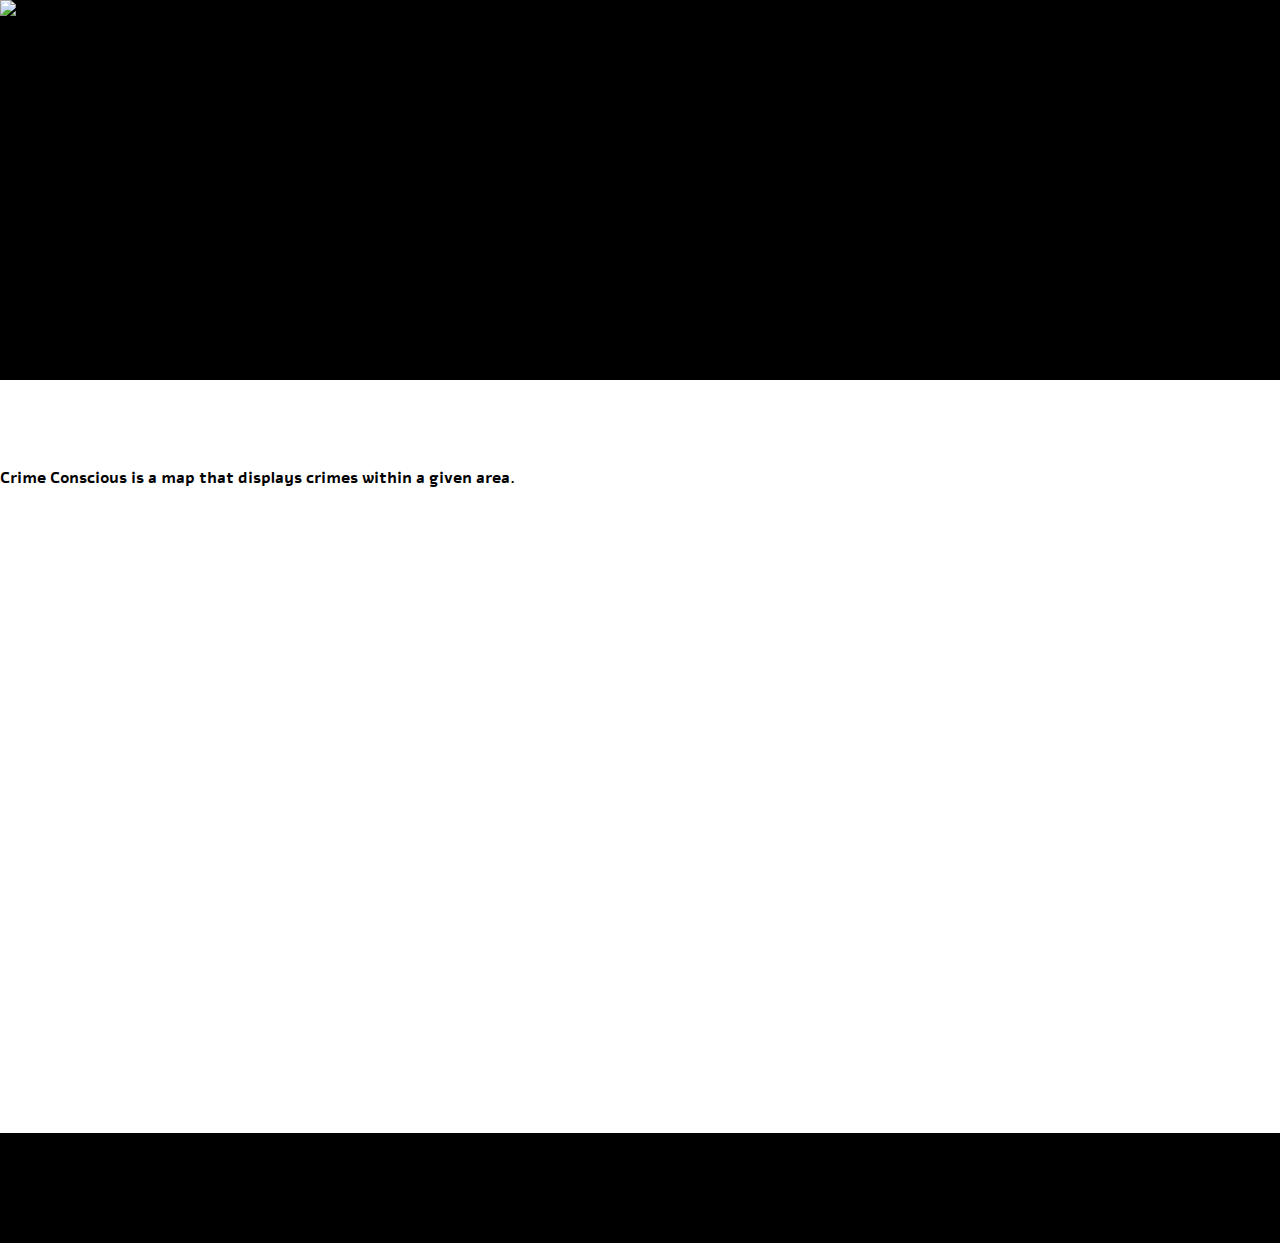
==== index.html @ 44ca0d4f "Changed map height" ====
<!DOCTYPE html>
<html lang="en">
<head>
  <meta http-equiv="Content-Type" content="text/html; charset=UTF-8"/>
  <meta name="viewport" content="width=device-width, initial-scale=1"/>
  <script src="http://maps.google.com/maps/api/js?sensor=false" type="text/javascript"></script>


  <title>Project 1</title>

  <!-- CSS  -->
  <link href="https://fonts.googleapis.com/icon?family=Material+Icons" rel="stylesheet">
  <link href="assets/css/materialize.css" type="text/css" rel="stylesheet" media="screen,projection"/>
  <link href="assets/css/style.css" type="text/css" rel="stylesheet" media="screen,projection"/>
  <link href="https://fonts.googleapis.com/css?family=Alef|Anton|Bevan|Bowlby+One+SC|Coda:800|Kanit:800|Passion+One:900|Rubik+Mono+One|Teko" rel="stylesheet">


</head>
<body>
  <div class="container-fluid">
    <div id="index-banner" class="parallax-container transparent">
      <div class="parallax">
       <img src="assets/images/crimescene.png" alt="crime scene banner">
     </div>
     <h1 class="header center white-text text-lighten-2">CRIME CONSCIOUS
      <div class="row center"><br>
        <h5 class="header col s12 light"></h5>
        
      </div>

      
    </div>

  </div>
</div>
<!-- User Input Section -->
<!-- <div class="container">
  <div class="section">
    <div class="col s12">
      <div class="icon-block">
        <h2 class="center black-text"></h2>
        <h5 class="left">Location</h5><br><br>
        <div class="col 6">
          <p class="center">
           <div class="input-field col s6">
            <i class="material-icons prefix">add_location</i>
            <input id="icon_add_location" type="tel" class="validate">
            <label for="icon_add_location">Where are you?</label>
          </div>
        </p>
      </div>
    </div>
    <div class="col s12">
      <div class="icon-block">
        <h2 class="center black-text"></h2>
        <h5 class="left">Crime</h5><br><br>
      </div>
    </div>
    <div class="col s12">
      <div class="icon-block">
        <h2 class="center black-text"></h2>
        <h5 class="left">Dates</h5><br><br>
        <div class="col 6">
          <p class="center">
           <div class="input-field col s6">
            <i class="material-icons prefix">date_range</i>
            <input id="icon_add_location" type="tel" class="validate">
            <label for="icon_add_location">When did it happen?</label>
          </div>
        </p>
      </div>
      <div class="parallax-container valign-wrapper">
        <div class="section no-pad-bot">
          <div class="container">
            <div class="row center">
              <h5 class="header col s12 light">A modern responsive front-end framework based on Material Design</h5>
            </div>
          </div>
        </div> -->
      </div>
      <br><br><br>
    </div>
  </div>
</div>

<div class="row center center center-align">
  <h4>Crime Conscious is a map that displays crimes within a given area.</h4>
</div>


</div>
</div>

<!--   Map   -->
<div id="map" class="valign-wrapper" style="width: 100%; height: 600px;"></div>


<footer class="page-footer black">
  <div class="container">
    <div class="row">
      <div class="col l6 s12">
        <h5 class="white-text">Meet the Team</h5>
        <p class="white-text">We are a team of coding bootcampers at Northwestern working overtime to get this damn site to actually work.</p>
      </div>
    </div>

<!--     <div class="parallax"><img src="assets/images/background3.jpg" alt="Unsplashed background img 3"></div>
 -->

  </div>
  <div class="footer-copyright">
    <div class="container">
    Copyright &copy Julia, JC, Edge, and Nick</a>
  </div>
</div>
</footer>


<!--  Scripts-->
<script src="https://code.jquery.com/jquery-2.1.1.min.js"></script>
<script src="assets/js/materialize.js"></script>
<script src="assets/js/init.js"></script>
<script src="assets/js/logic.js"></script>

</body>
</html>
---- assets/css/style.css ----
html {
  /*font-family: 'Kanit', sans-serif; */
  
  /*font-family: 'Bevan', cursive;*/

  /*font-family: 'Coda', cursive;*/

  /*font-family: 'Anton', sans-serif;*/

  /*font-family: 'Teko', sans-serif;*/
  
  font-family: 'Alef', sans-serif;


}

header {

}

p {
  line-height: 2rem;
}

.parallax-container {
  min-height: 380px;
  line-height: 0;
  height: auto;
  font-color: white;
  background-color: black;
}
.parallax-container .section {
  width: 100%;
}

@media only screen and (max-width : 992px) {
  .parallax-container .section {
    position: absolute;
    top: 40%;
  }
  #index-banner .section {
    top: 10%;
  }
}

@media only screen and (max-width : 600px) {
  #index-banner .section {
    top: 0;
  }
}

.icon-block {
  padding: 0 15px;
}
.icon-block .material-icons {
  font-size: inherit;
}

footer.page-footer {
  margin: 0;
  background-color: black;
  font-color: white;
}


/* MAP STYLING */
/* Always set the map height explicitly to define the size of the div
* element that contains the map. */
#map {
  height: 100%;
}
/* Optional: Makes the sample page fill the window. */
html, body {
  height: 100%;
  margin: 0;
  padding: 0;
}
#description {
  font-family: Roboto;
  font-size: 15px;
  font-weight: 300;
}

#infowindow-content .title {
  font-weight: bold;
}

#infowindow-content {
  display: none;
}

#map #infowindow-content {
  display: inline;
}

.pac-card {
  margin: 10px 10px 0 0;
  border-radius: 2px 0 0 2px;
  box-sizing: border-box;
  -moz-box-sizing: border-box;
  outline: none;
  box-shadow: 0 2px 6px rgba(0, 0, 0, 0.3);
  background-color: #fff;
  font-family: Roboto;
}

#pac-container {
  padding-bottom: 12px;
  margin-right: 12px;
}

.pac-controls {
  display: inline-block;
  padding: 5px 11px;
}

.pac-controls label {
  font-family: Roboto;
  font-size: 13px;
  font-weight: 300;
}

#pac-input {
  background-color: #fff;
  font-family: Roboto;
  font-size: 15px;
  font-weight: 300;
  margin-left: 12px;
  padding: 0 11px 0 13px;
  text-overflow: ellipsis;
  width: 400px;
}

#pac-input:focus {
  border-color: #4d90fe;
}

#title {
  color: #fff;
  background-color: #4d90fe;
  font-size: 25px;
  font-weight: 500;
  padding: 6px 12px;
}
#target {
  width: 345px;
}
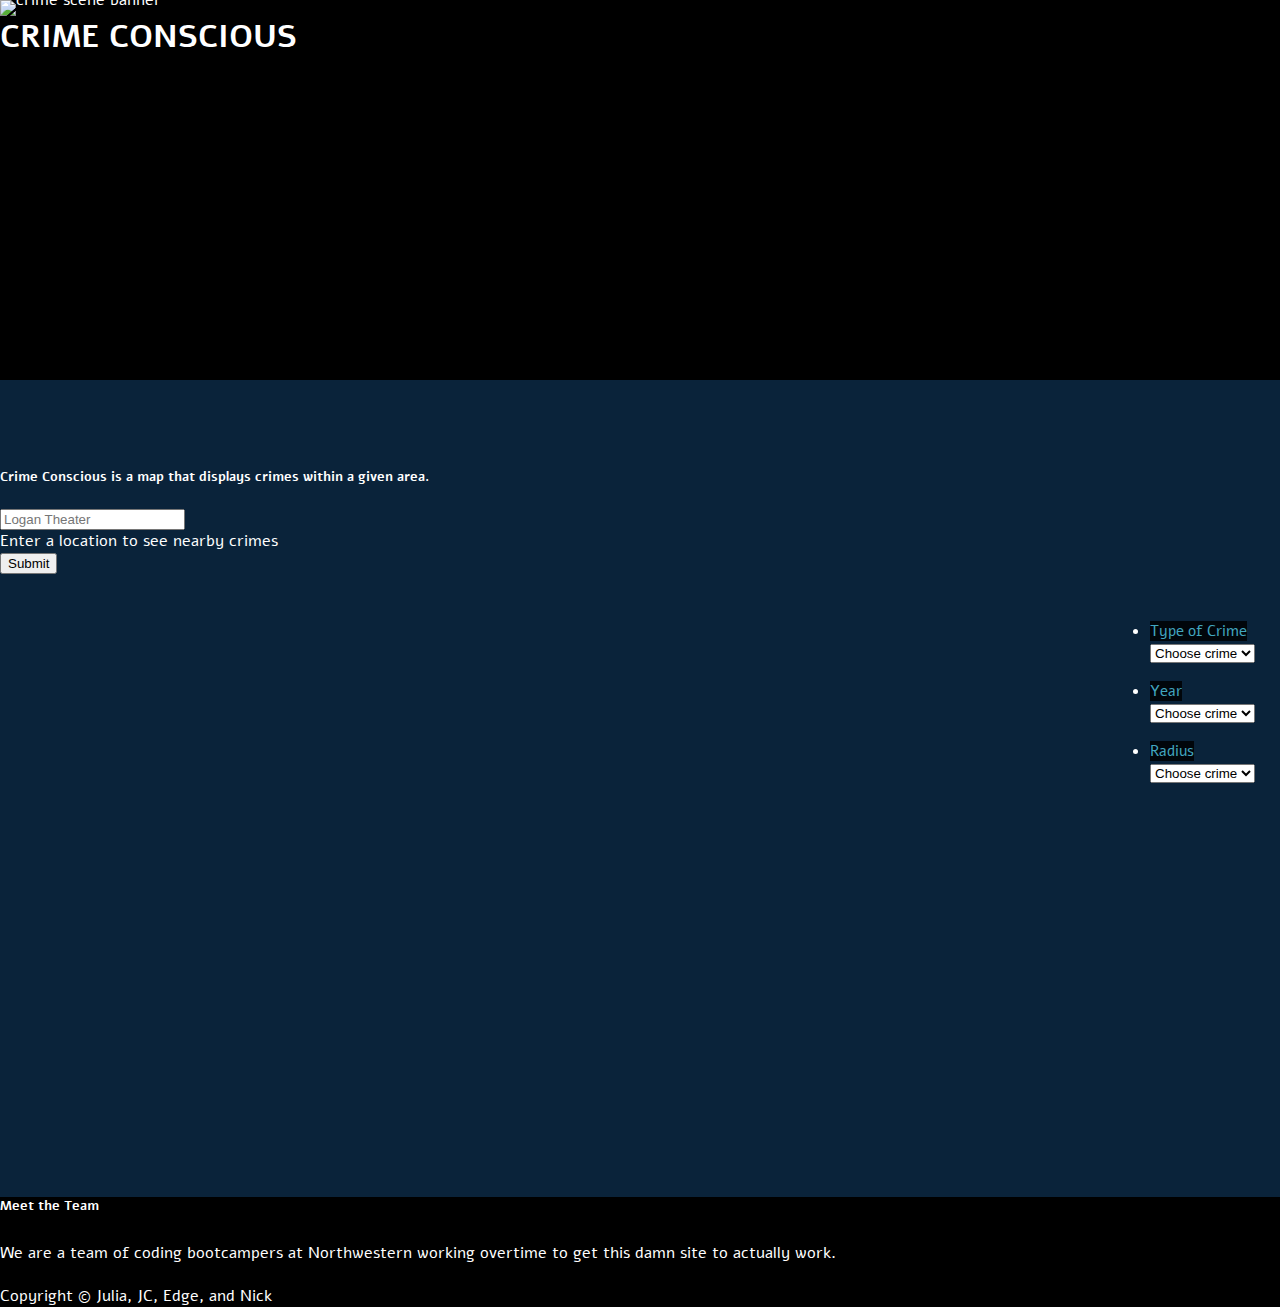
==== commit 991b3456: "Submit and field input for search" ====
--- a/index.html
+++ b/index.html
@@ -25,76 +25,74 @@
      <h1 class="header center white-text text-lighten-2">CRIME CONSCIOUS
       <div class="row center"><br>
         <h5 class="header col s12 light"></h5>
-        
       </div>
-
-      
-    </div>
-
-  </div>
-</div>
-<!-- User Input Section -->
-<!-- <div class="container">
-  <div class="section">
-    <div class="col s12">
-      <div class="icon-block">
-        <h2 class="center black-text"></h2>
-        <h5 class="left">Location</h5><br><br>
-        <div class="col 6">
-          <p class="center">
-           <div class="input-field col s6">
-            <i class="material-icons prefix">add_location</i>
-            <input id="icon_add_location" type="tel" class="validate">
-            <label for="icon_add_location">Where are you?</label>
-          </div>
-        </p>
-      </div>
-    </div>
-    <div class="col s12">
-      <div class="icon-block">
-        <h2 class="center black-text"></h2>
-        <h5 class="left">Crime</h5><br><br>
-      </div>
-    </div>
-    <div class="col s12">
-      <div class="icon-block">
-        <h2 class="center black-text"></h2>
-        <h5 class="left">Dates</h5><br><br>
-        <div class="col 6">
-          <p class="center">
-           <div class="input-field col s6">
-            <i class="material-icons prefix">date_range</i>
-            <input id="icon_add_location" type="tel" class="validate">
-            <label for="icon_add_location">When did it happen?</label>
-          </div>
-        </p>
-      </div>
-      <div class="parallax-container valign-wrapper">
-        <div class="section no-pad-bot">
-          <div class="container">
-            <div class="row center">
-              <h5 class="header col s12 light">A modern responsive front-end framework based on Material Design</h5>
-            </div>
-          </div>
-        </div> -->
-      </div>
-      <br><br><br>
     </div>
   </div>
 </div>
-
-<div class="row center center center-align">
-  <h4>Crime Conscious is a map that displays crimes within a given area.</h4>
+</div>
+<br><br><br>
+</div>
+</div>
 </div>
 
-
+<div class="row center-align">
+  <h5>Crime Conscious is a map that displays crimes within a given area.</h5>
+  <div class="input-field offset-s1 col s6">
+          <input placeholder="Logan Theater" id="user-locate" type="text" class="validate">
+          <div class="input-field"></div>
+          <label for="user-locate">Enter a location to see nearby crimes</label>
+      </div>
+      <div class="input-field col s3">
+        <button class="btn waves-effect waves-light" type="submit" name="user-submit">Submit </button>
+      </div>
+          
+        </div>
+</div>
 </div>
 </div>
 
 <!--   Map   -->
-<div id="map" class="valign-wrapper" style="width: 100%; height: 600px;"></div>
+<div class="filter-container">
+  <div id="map" class="valign-wrapper" style="width: 100%; height: 600px;"></div>
+  <div class="filters">
+    <ul>
+      <li>
+        <label class="list-heading">Type of Crime</label>
+        <select class="browser-default">
+          <option value="" disabled selected>Choose crime</option>
+          <option value="1">Option 1</option>
+          <option value="2">Option 2</option>
+          <option value="3">Option 3</option>
+        </select>
+      </li>
+    </ul>
+    <ul>
+      <li>
+        <label class="list-heading">Year</label>
+        <select class="browser-default">
+          <option value="" disabled selected>Choose crime</option>
+          <option value="1">Option 1</option>
+          <option value="2">Option 2</option>
+          <option value="3">Option 3</option>
+        </select>
+      </li>
+    </ul>
+    <ul>
+      <li>
+        <label class="list-heading">Radius</label>
+        <select class="browser-default">
+          <option value="" disabled selected>Choose crime</option>
+          <option value="1">Option 1</option>
+          <option value="2">Option 2</option>
+          <option value="3">Option 3</option>
+        </select>
+      </li>
+    </ul>
+  </div>
+</div>
+<div class="clear"></div>
 
-
+<!-- Footer -->
 <footer class="page-footer black">
   <div class="container">
     <div class="row">
@@ -103,10 +101,6 @@
         <p class="white-text">We are a team of coding bootcampers at Northwestern working overtime to get this damn site to actually work.</p>
       </div>
     </div>
-
-<!--     <div class="parallax"><img src="assets/images/background3.jpg" alt="Unsplashed background img 3"></div>
- -->
-
   </div>
   <div class="footer-copyright">
     <div class="container">
--- a/assets/css/style.css
+++ b/assets/css/style.css
@@ -1,4 +1,7 @@
 html {
+  background-color: #0A233A;
+  color: #fff;
+  margin: auto;
   /*font-family: 'Kanit', sans-serif; */
   
   /*font-family: 'Bevan', cursive;*/
@@ -31,6 +34,7 @@
 }
 .parallax-container .section {
   width: 100%;
+
 }
 
 @media only screen and (max-width : 992px) {
@@ -39,7 +43,7 @@
     top: 40%;
   }
   #index-banner .section {
-    top: 10%;
+    top: 5%;
   }
 }
 
@@ -79,6 +83,10 @@
   font-family: Roboto;
   font-size: 15px;
   font-weight: 300;
+}
+
+.gm-style-iw {
+  color: #000;
 }
 
 #infowindow-content .title {
@@ -144,4 +152,43 @@
 }
 #target {
   width: 345px;
+}
+
+
+/* Filters */
+
+.infoBox {
+    background: #ffffff !important;
+    font-size: 16px !important;
+    padding: 20px !important;
+    color: #000000 !important;
+    width: 200px !important;
+}
+
+.infoBox h3 {
+    margin-top: 0 !important;
+}
+
+.filter-container {
+  position: relative;
+}
+.filters {
+    width: 150px;
+    height: 150px;
+    position: absolute;
+    top: 30px; 
+    right: 20px;
+    z-index: 99;
+    float: right;
+}
+
+.browser-default {
+    color: #000000;
+}
+
+.list-heading {
+  color: #51c9e1;
+  font-size: 15px;
+  background-color: #000;
+  opacity: .8;
 }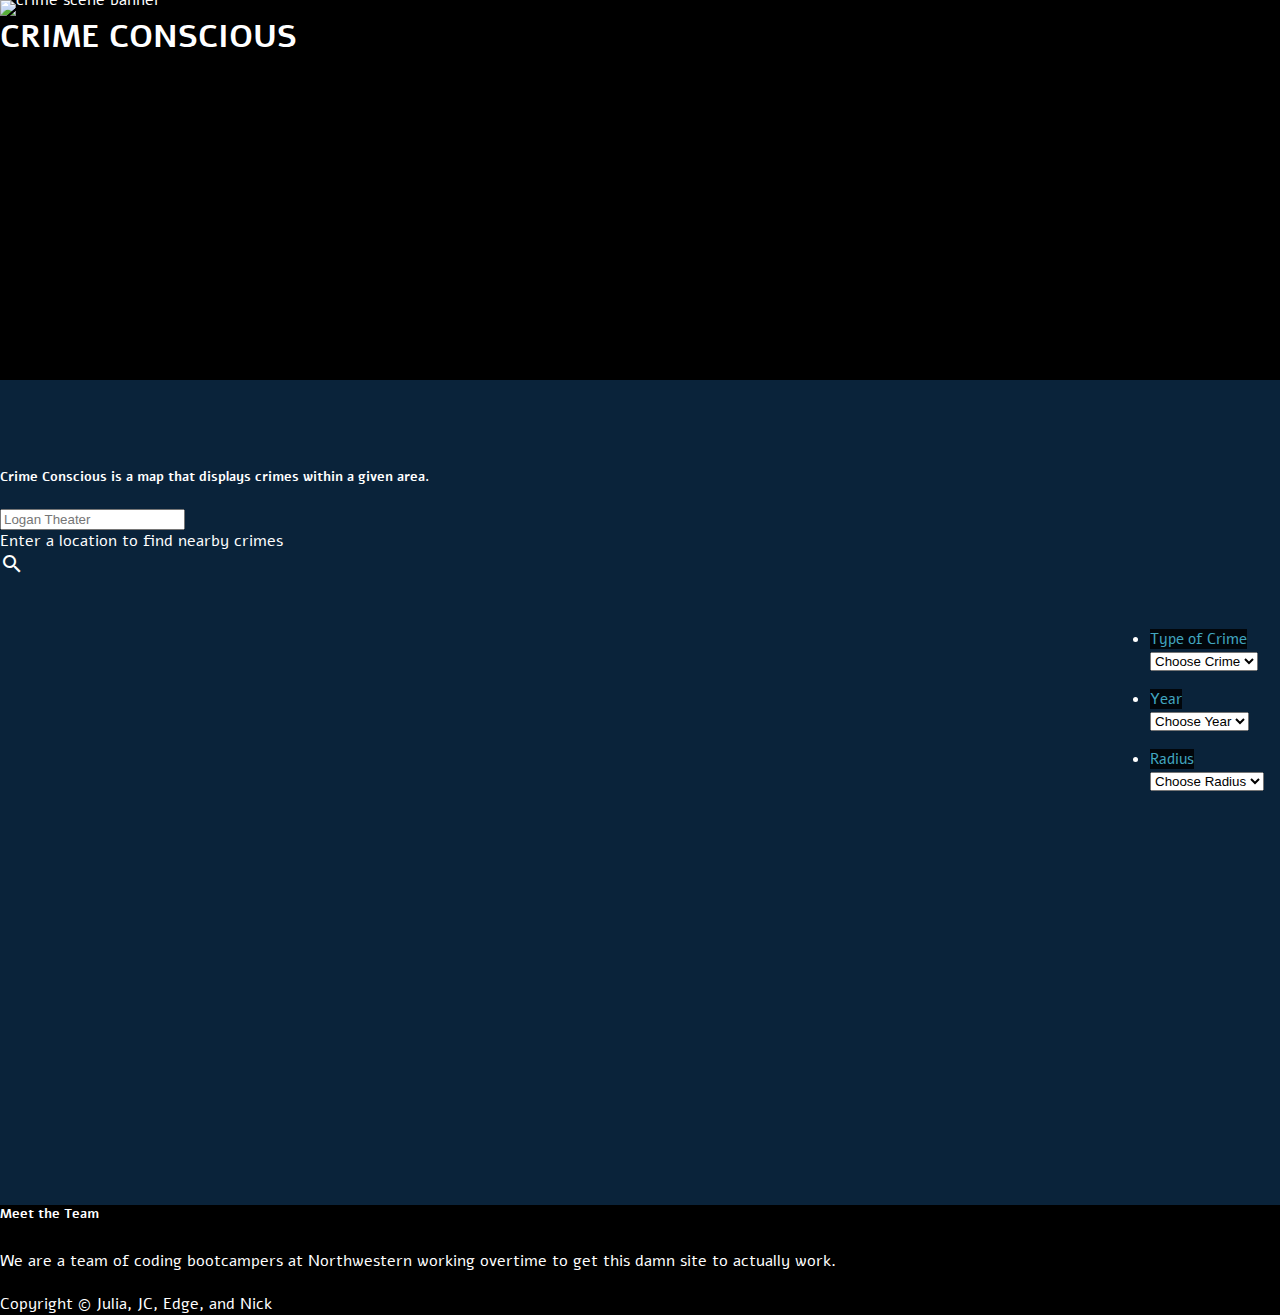
==== commit 35cb0404: "NV added dropdown options to  logicand index" ====
--- a/index.html
+++ b/index.html
@@ -3,7 +3,7 @@
 <head>
   <meta http-equiv="Content-Type" content="text/html; charset=UTF-8"/>
   <meta name="viewport" content="width=device-width, initial-scale=1"/>
-  <script src="http://maps.google.com/maps/api/js?sensor=false" type="text/javascript"></script>
+  <script src="http://maps.google.com/maps/api/js?key=AIzaSyAeLu14HV0oKo1YYiceQ30EIFOGuBJtvXk" type="text/javascript"></script>
 
 
   <title>Project 1</title>
@@ -40,10 +40,10 @@
   <div class="input-field offset-s1 col s6">
           <input placeholder="Logan Theater" id="user-locate" type="text" class="validate">
           <div class="input-field"></div>
-          <label for="user-locate">Enter a location to see nearby crimes</label>
+          <label for="user-locate">Enter a location to find nearby crimes</label>
       </div>
       <div class="input-field col s3">
-        <button class="btn waves-effect waves-light" type="submit" name="user-submit">Submit </button>
+          <a class="btn-floating btn-large waves-effect waves-light cyan accent-4"><i class="material-icons">search</i></a>
       </div>
           
         </div>
@@ -58,33 +58,24 @@
     <ul>
       <li>
         <label class="list-heading">Type of Crime</label>
-        <select class="browser-default">
-          <option value="" disabled selected>Choose crime</option>
-          <option value="1">Option 1</option>
-          <option value="2">Option 2</option>
-          <option value="3">Option 3</option>
+        <select id ="crime-type-dropdown" class="browser-default">
+          <option value="" disabled selected>Choose Crime</option>
         </select>
       </li>
     </ul>
     <ul>
       <li>
         <label class="list-heading">Year</label>
-        <select class="browser-default">
-          <option value="" disabled selected>Choose crime</option>
-          <option value="1">Option 1</option>
-          <option value="2">Option 2</option>
-          <option value="3">Option 3</option>
+        <select id ="year-dropdown" class="browser-default">
+          <option value="" disabled selected>Choose Year</option>
         </select>
       </li>
     </ul>
     <ul>
       <li>
         <label class="list-heading">Radius</label>
-        <select class="browser-default">
-          <option value="" disabled selected>Choose crime</option>
-          <option value="1">Option 1</option>
-          <option value="2">Option 2</option>
-          <option value="3">Option 3</option>
+        <select id ="radius-dropdown" class="browser-default">
+          <option value="" disabled selected>Choose Radius</option>
         </select>
       </li>
     </ul>
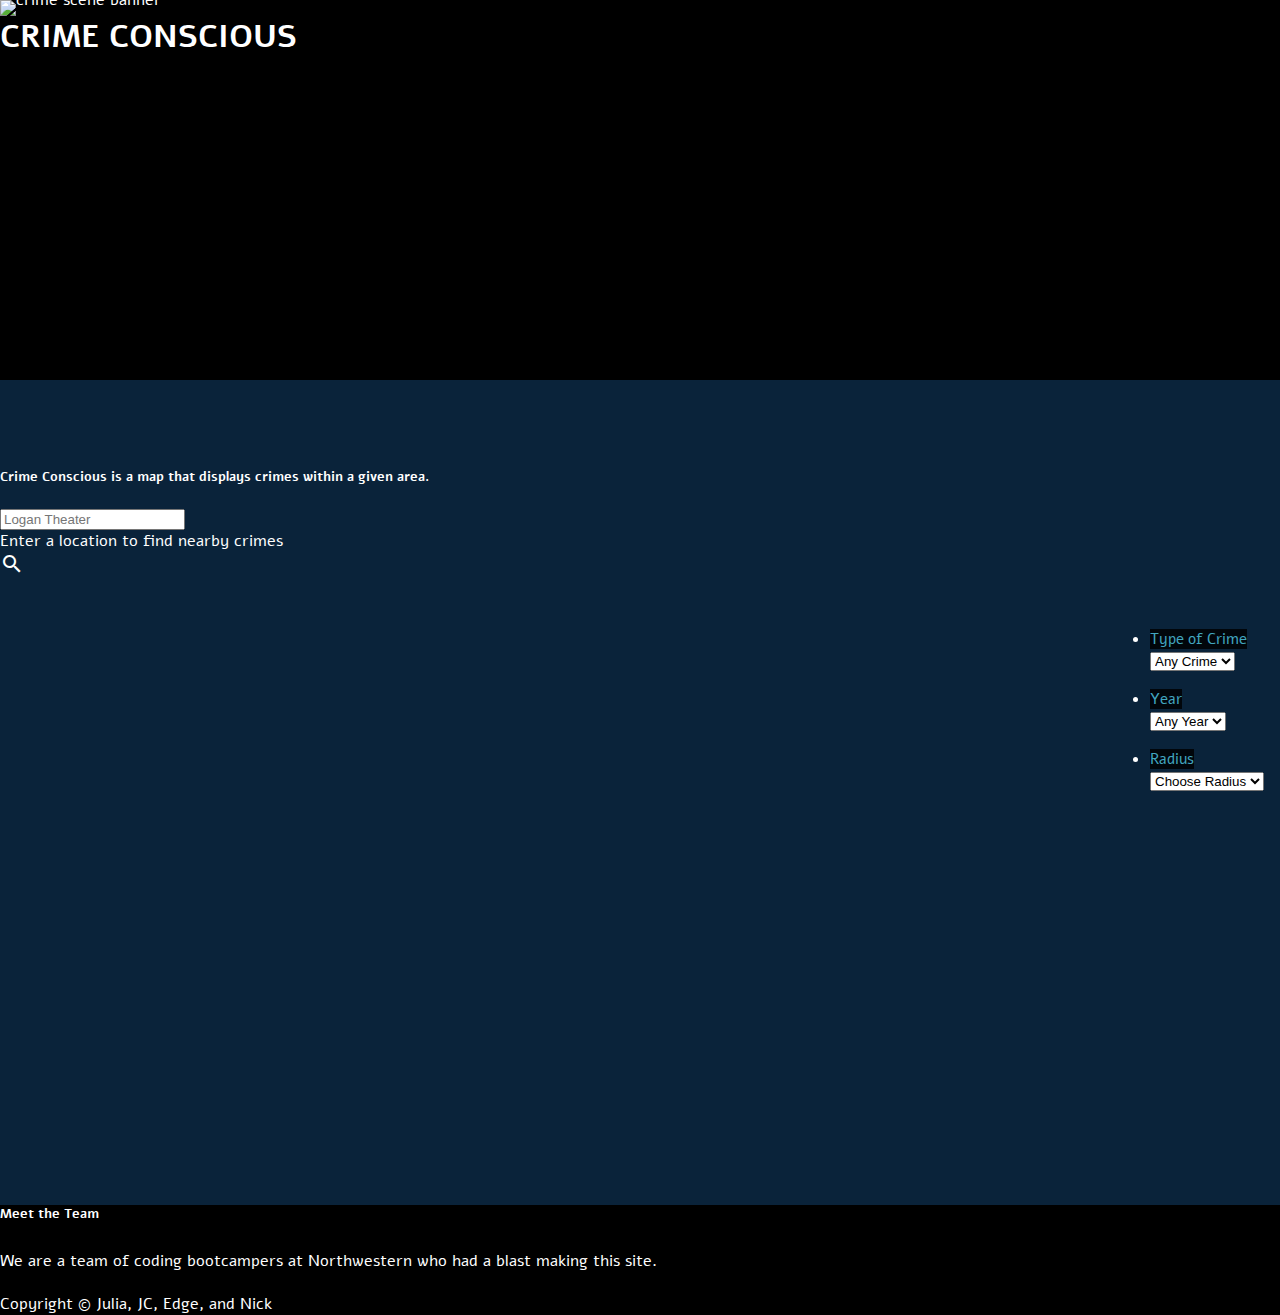
==== commit 316722b9: "replacing logic.js with reworked menu logic." ====
--- a/index.html
+++ b/index.html
@@ -6,7 +6,7 @@
   <script src="http://maps.google.com/maps/api/js?key=AIzaSyAeLu14HV0oKo1YYiceQ30EIFOGuBJtvXk" type="text/javascript"></script>
 
 
-  <title>Project 1</title>
+  <title>Crime Conscious</title>
 
   <!-- CSS  -->
   <link href="https://fonts.googleapis.com/icon?family=Material+Icons" rel="stylesheet">
@@ -38,15 +38,15 @@
 <div class="row center-align">
   <h5>Crime Conscious is a map that displays crimes within a given area.</h5>
   <div class="input-field offset-s1 col s6">
-          <input placeholder="Logan Theater" id="user-locate" type="text" class="validate">
-          <div class="input-field"></div>
-          <label for="user-locate">Enter a location to find nearby crimes</label>
-      </div>
-      <div class="input-field col s3">
-          <a class="btn-floating btn-large waves-effect waves-light cyan accent-4"><i class="material-icons">search</i></a>
-      </div>
-          
-        </div>
+    <input placeholder="Logan Theater" id="user-locate" type="text" class="validate">
+    <div class="input-field "></div>
+    <label for="user-locate">Enter a location to find nearby crimes</label>
+  </div>
+  <div class="input-field col s3">
+    <a class="btn-floating btn-large waves-effect waves-light cyan accent-4" id="submit"><i class="material-icons">search</i></a>
+  </div>
+
+</div>
 </div>
 </div>
 </div>
@@ -58,8 +58,8 @@
     <ul>
       <li>
         <label class="list-heading">Type of Crime</label>
-        <select id ="crime-type-dropdown" class="browser-default">
-          <option value="" disabled selected>Choose Crime</option>
+        <select id ="type-dropdown" class="browser-default">
+          <option value="Any" selected>Any Crime</option>
         </select>
       </li>
     </ul>
@@ -67,7 +67,7 @@
       <li>
         <label class="list-heading">Year</label>
         <select id ="year-dropdown" class="browser-default">
-          <option value="" disabled selected>Choose Year</option>
+          <option value="Any" selected>Any Year</option>
         </select>
       </li>
     </ul>
@@ -89,7 +89,7 @@
     <div class="row">
       <div class="col l6 s12">
         <h5 class="white-text">Meet the Team</h5>
-        <p class="white-text">We are a team of coding bootcampers at Northwestern working overtime to get this damn site to actually work.</p>
+        <p class="white-text">We are a team of coding bootcampers at Northwestern who had a blast making this site.</p>
       </div>
     </div>
   </div>
@@ -105,6 +105,7 @@
 <script src="https://code.jquery.com/jquery-2.1.1.min.js"></script>
 <script src="assets/js/materialize.js"></script>
 <script src="assets/js/init.js"></script>
+<script src="https://cdn.jsdelivr.net/momentjs/2.12.0/moment.min.js"></script>
 <script src="assets/js/logic.js"></script>
 
 </body>
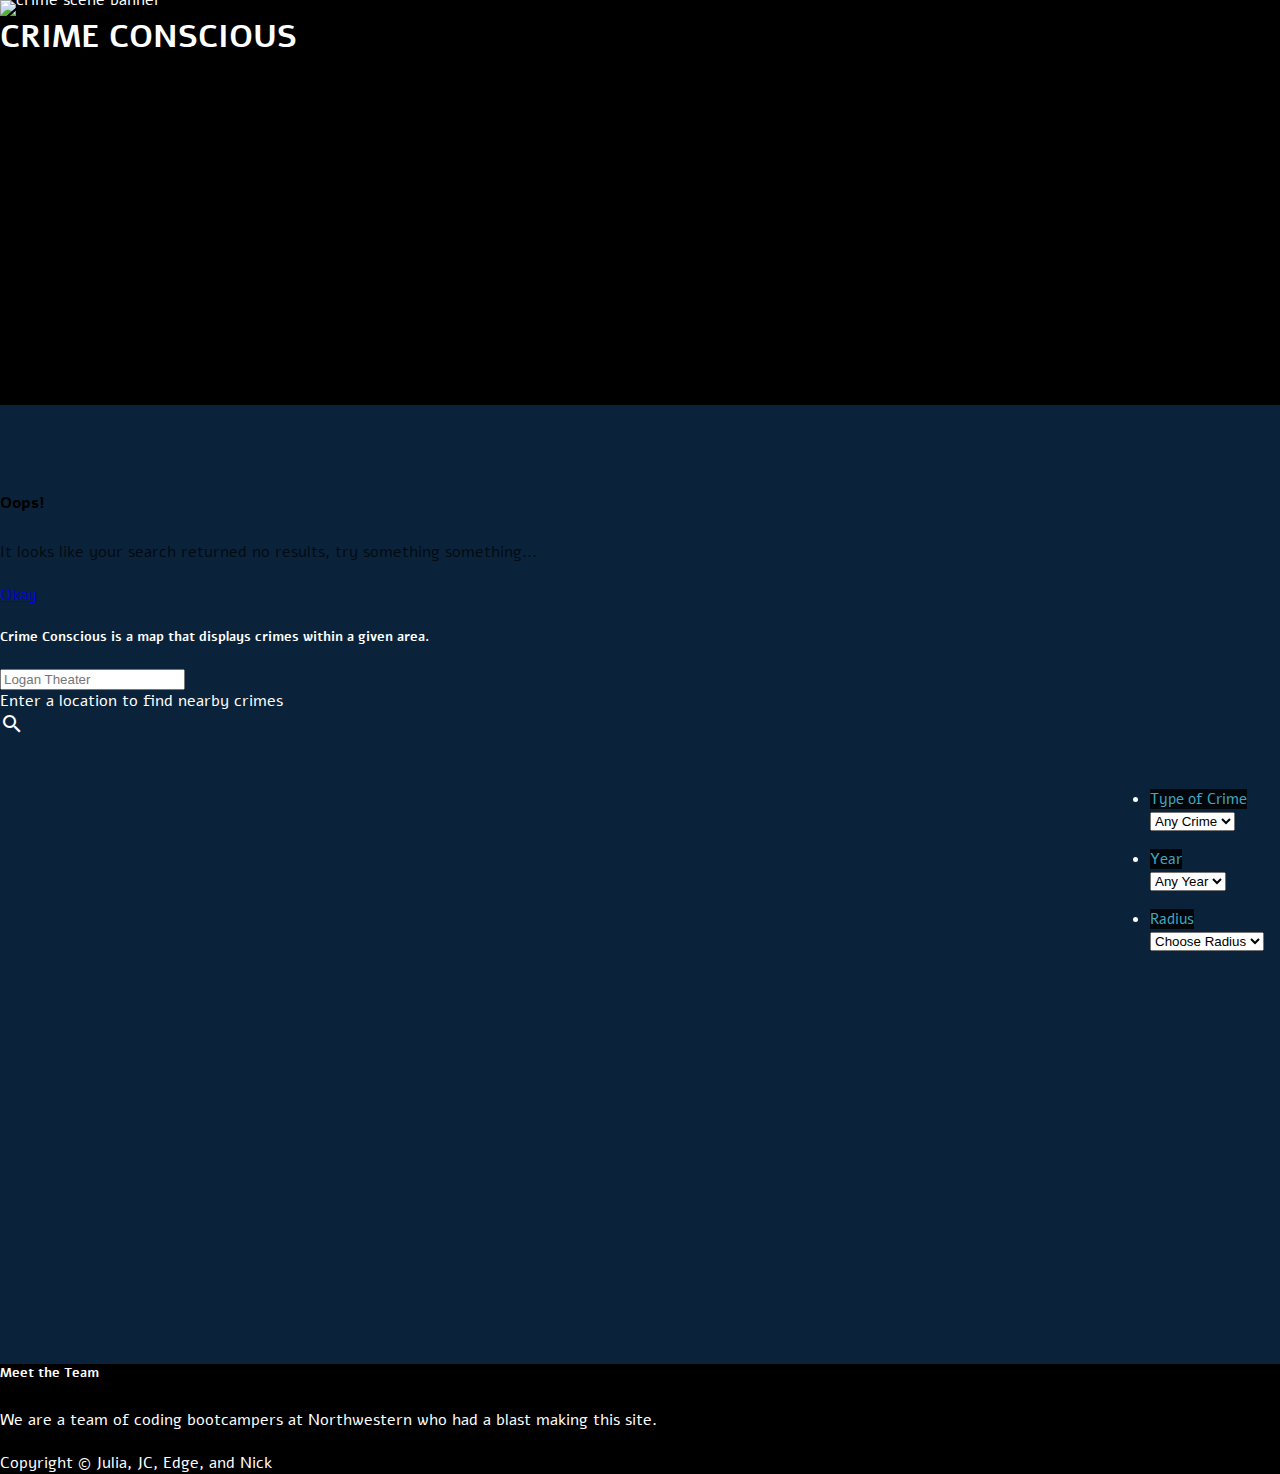
==== commit b0e84c57: "trying to add favicon" ====
--- a/index.html
+++ b/index.html
@@ -34,6 +34,17 @@
 </div>
 </div>
 </div>
+
+  <!-- Modal Structure -->
+  <div id="modal1" class="modal">
+    <div class="modal-content">
+      <h4>Oops!</h4>
+      <p id="modalp">It looks like your search returned no results, try something something...</p>
+    </div>
+    <div class="modal-footer">
+      <a href="#!" class="modal-action modal-close waves-effect waves-green btn-flat">Okay</a>
+    </div>
+  </div>
 
 <div class="row center-align">
   <h5>Crime Conscious is a map that displays crimes within a given area.</h5>
@@ -100,7 +111,6 @@
 </div>
 </footer>
 
-
 <!--  Scripts-->
 <script src="https://code.jquery.com/jquery-2.1.1.min.js"></script>
 <script src="assets/js/materialize.js"></script>
--- a/assets/css/style.css
+++ b/assets/css/style.css
@@ -2,31 +2,17 @@
   background-color: #0A233A;
   color: #fff;
   margin: auto;
-  /*font-family: 'Kanit', sans-serif; */
-  
-  /*font-family: 'Bevan', cursive;*/
-
-  /*font-family: 'Coda', cursive;*/
-
-  /*font-family: 'Anton', sans-serif;*/
-
-  /*font-family: 'Teko', sans-serif;*/
-  
   font-family: 'Alef', sans-serif;
-
-
 }
 
 header {
 
 }
-
 p {
   line-height: 2rem;
 }
-
 .parallax-container {
-  min-height: 380px;
+  min-height: 45vh;
   line-height: 0;
   height: auto;
   font-color: white;
@@ -85,10 +71,6 @@
   font-weight: 300;
 }
 
-.gm-style-iw {
-  color: #000;
-}
-
 #infowindow-content .title {
   font-weight: bold;
 }
@@ -157,33 +139,26 @@
 
 /* Filters */
 
-.infoBox {
-    background: #ffffff !important;
-    font-size: 16px !important;
-    padding: 20px !important;
-    color: #000000 !important;
-    width: 200px !important;
-}
 
 .infoBox h3 {
-    margin-top: 0 !important;
+  margin-top: 0 !important;
 }
 
 .filter-container {
   position: relative;
 }
 .filters {
-    width: 150px;
-    height: 150px;
-    position: absolute;
-    top: 30px; 
-    right: 20px;
-    z-index: 99;
-    float: right;
+  width: 150px;
+  height: 150px;
+  position: absolute;
+  top: 30px;
+  right: 20px;
+  z-index: 99;
+  float: right;
 }
 
 .browser-default {
-    color: #000000;
+  color: #000000;
 }
 
 .list-heading {
@@ -191,4 +166,38 @@
   font-size: 15px;
   background-color: #000;
   opacity: .8;
+}
+
+.infoBox {
+  background: #grey !important;
+  font-size: 16px !important;
+  padding: 10px !important;
+
+  color: #000000 !important;
+  width: 200px !important;
+}
+
+.infoBox h4 {
+  margin-top: 0 !important;
+  background-color: #51c9e1 !important;
+  display: block;
+}
+
+.gm-style-iw {
+   width: 250px !important;
+   height:30vh;
+   top: 0 !important;
+   left: 0 !important;
+   background-color: #51c9e1;
+   box-shadow: 0 1px 6px rgba(178, 178, 178, 0.6);
+   border: 1px solid rgba(72, 181, 233, 0.6);
+   border-radius: 2px 2px 0 0;
+}
+
+.modal-content {
+  color: black;
+}
+
+#modalp {
+  color: rgba(0,0,0,0.71);
 }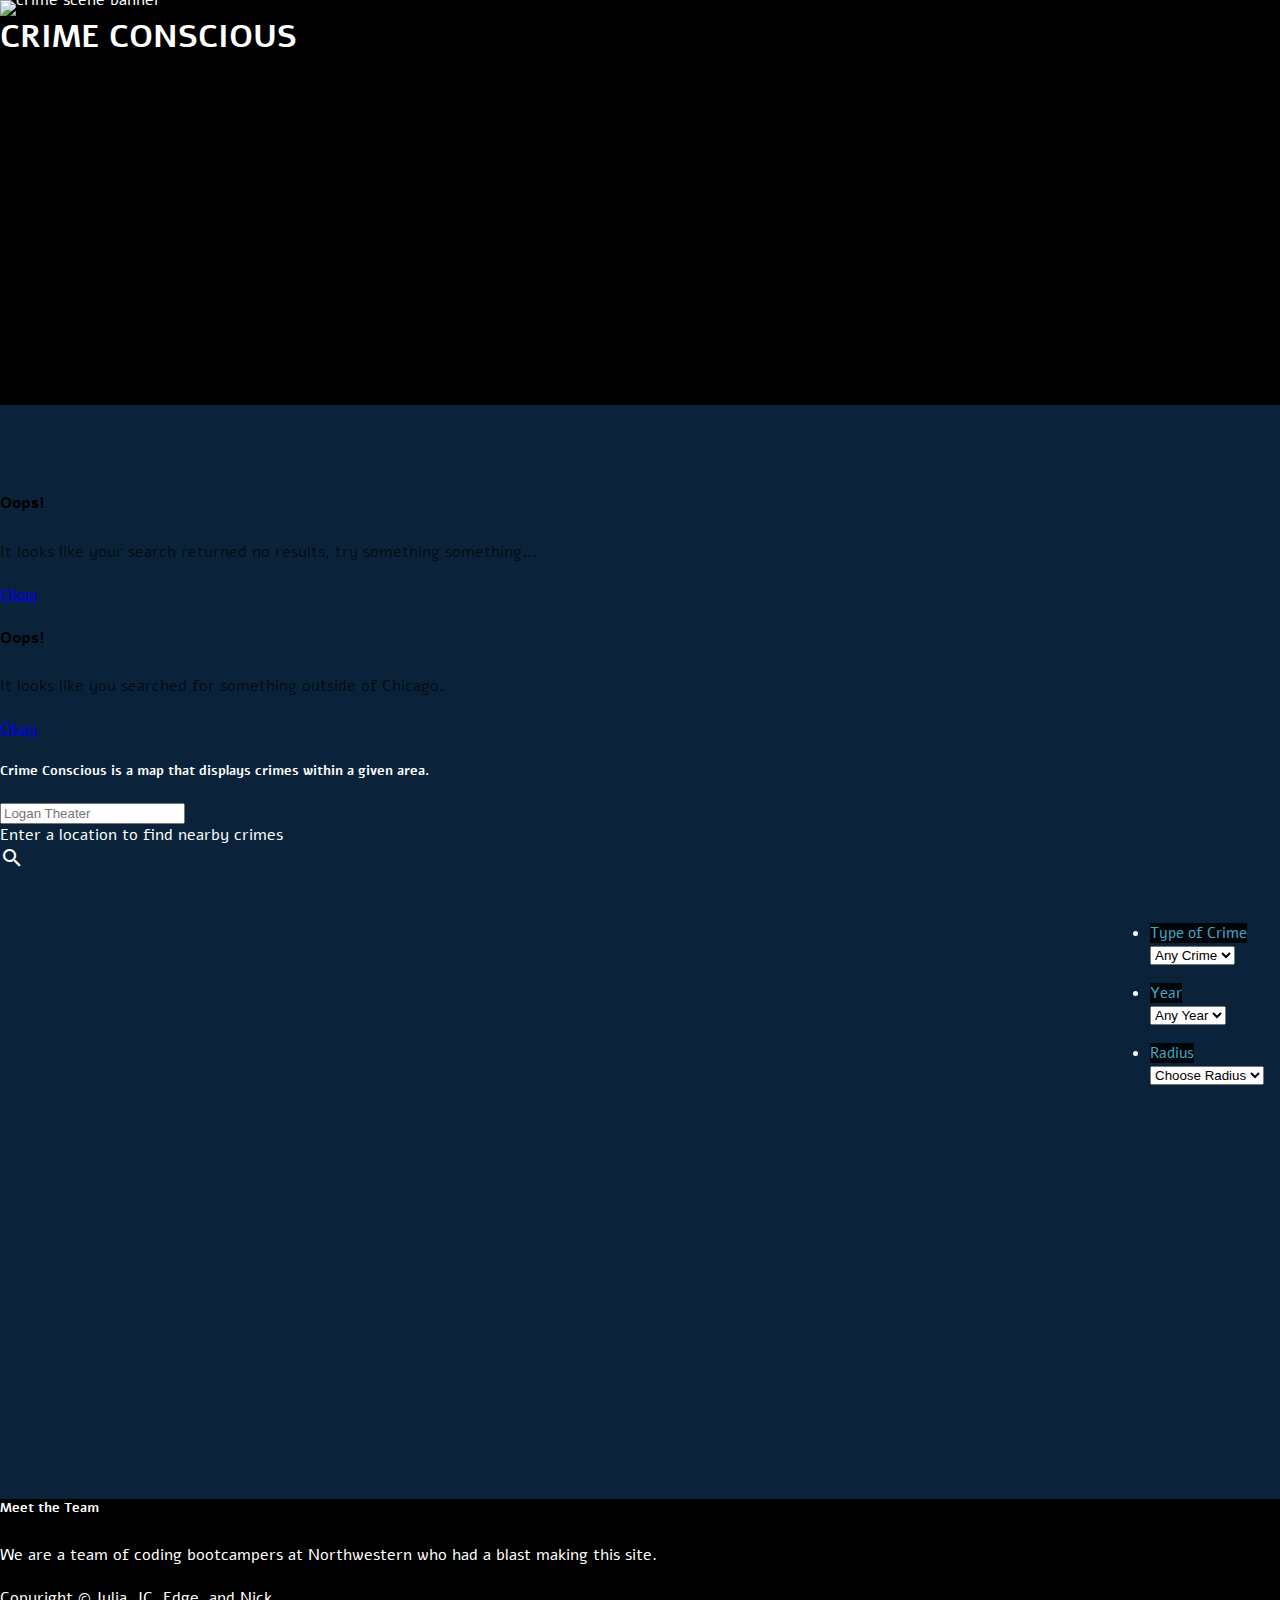
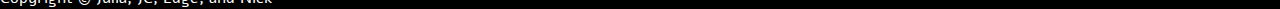
==== commit 274eb88a: "modal changes" ====
--- a/index.html
+++ b/index.html
@@ -5,6 +5,7 @@
   <meta name="viewport" content="width=device-width, initial-scale=1"/>
   <script src="http://maps.google.com/maps/api/js?key=AIzaSyAeLu14HV0oKo1YYiceQ30EIFOGuBJtvXk" type="text/javascript"></script>
 
+  <link rel="icon" type="image/png" href="assets/images/search.png">
 
   <title>Crime Conscious</title>
 
@@ -35,11 +36,22 @@
 </div>
 </div>
 
-  <!-- Modal Structure -->
+  <!-- Error: Map didn't find anything modal: -->
   <div id="modal1" class="modal">
     <div class="modal-content">
       <h4>Oops!</h4>
       <p id="modalp">It looks like your search returned no results, try something something...</p>
+    </div>
+    <div class="modal-footer">
+      <a href="#!" class="modal-action modal-close waves-effect waves-green btn-flat">Okay</a>
+    </div>
+  </div>  
+
+  <!-- Error: Location not in chicago modal: -->
+  <div id="modal2" class="modal">
+    <div class="modal-content">
+      <h4>Oops!</h4>
+      <p id="modalp">It looks like you searched for something outside of Chicago. </p>
     </div>
     <div class="modal-footer">
       <a href="#!" class="modal-action modal-close waves-effect waves-green btn-flat">Okay</a>
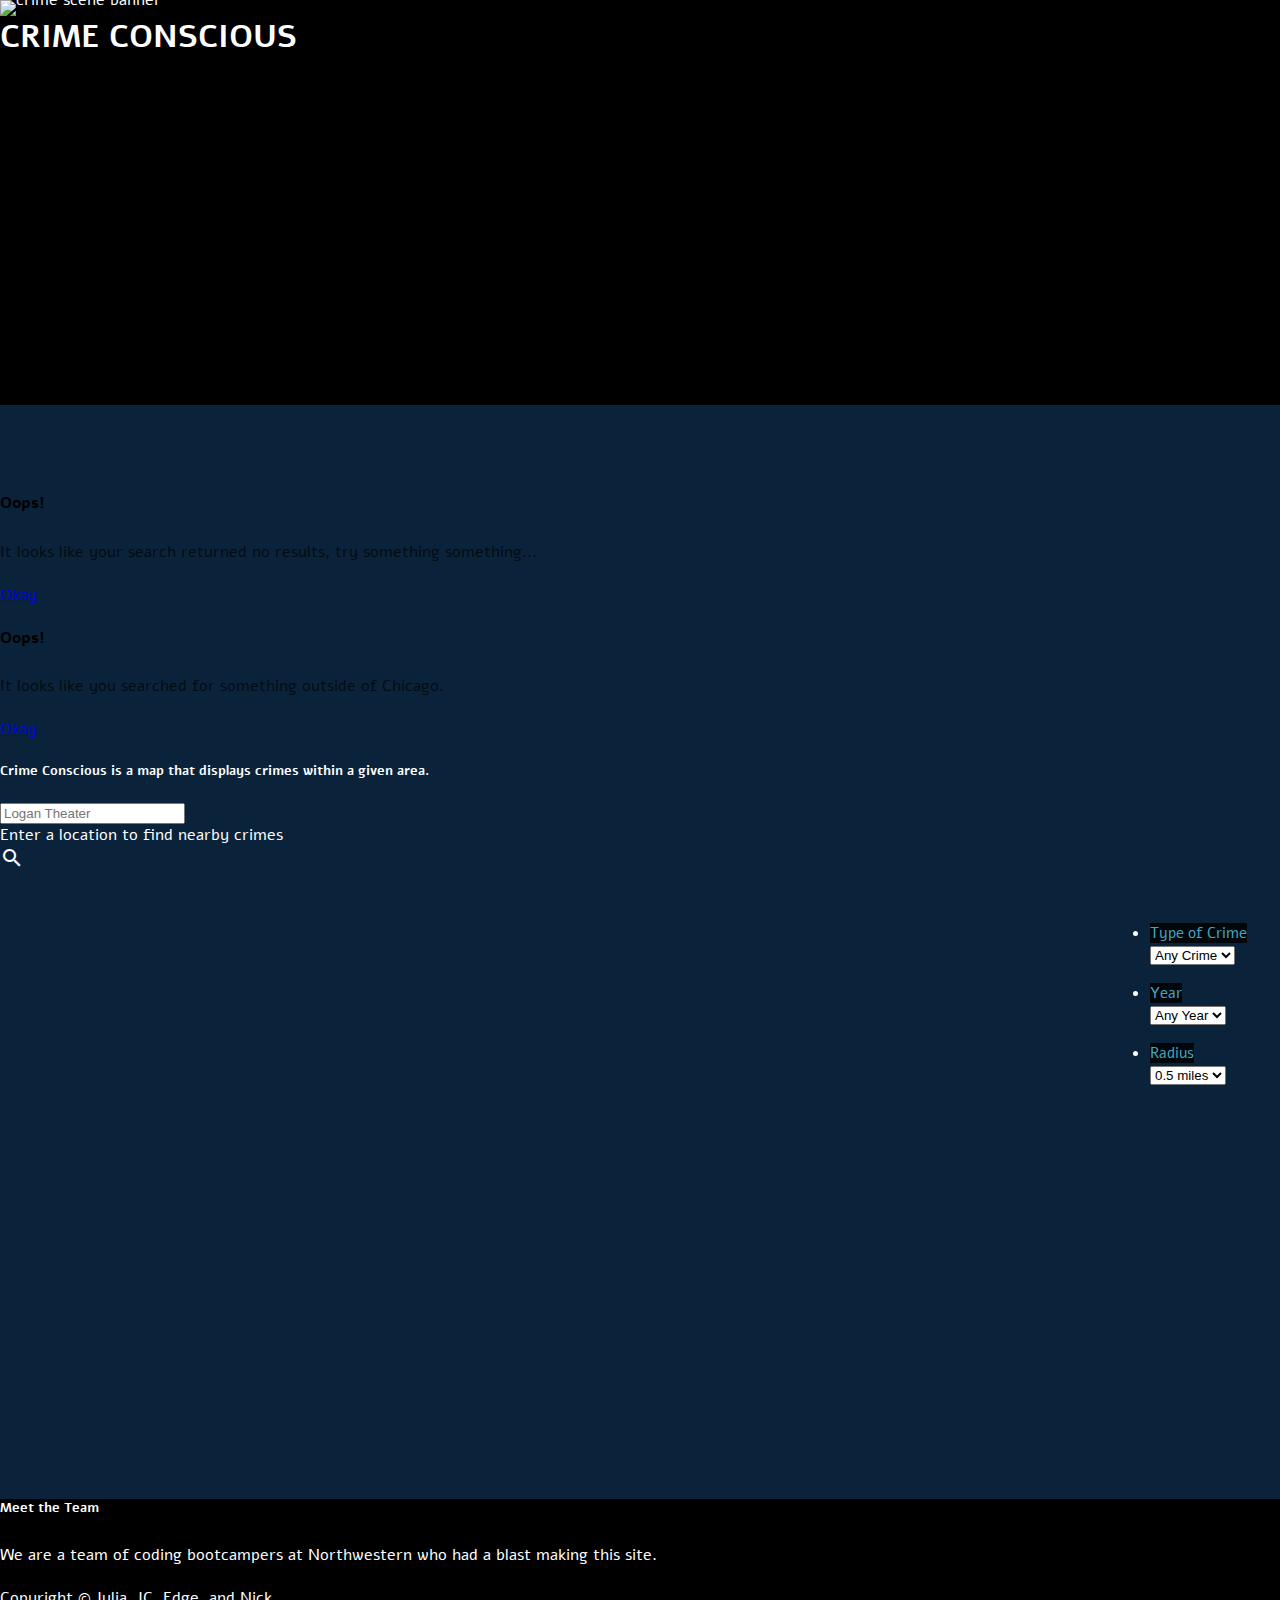
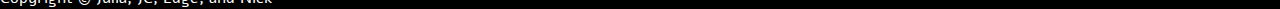
==== commit 6696fdb6: "Merge branch 'master' of https://github.com/JCScalabre/API-Group-Project" ====
--- a/index.html
+++ b/index.html
@@ -98,7 +98,7 @@
       <li>
         <label class="list-heading">Radius</label>
         <select id ="radius-dropdown" class="browser-default">
-          <option value="" disabled selected>Choose Radius</option>
+          <option value="804" selected>0.5 miles</option>
         </select>
       </li>
     </ul>
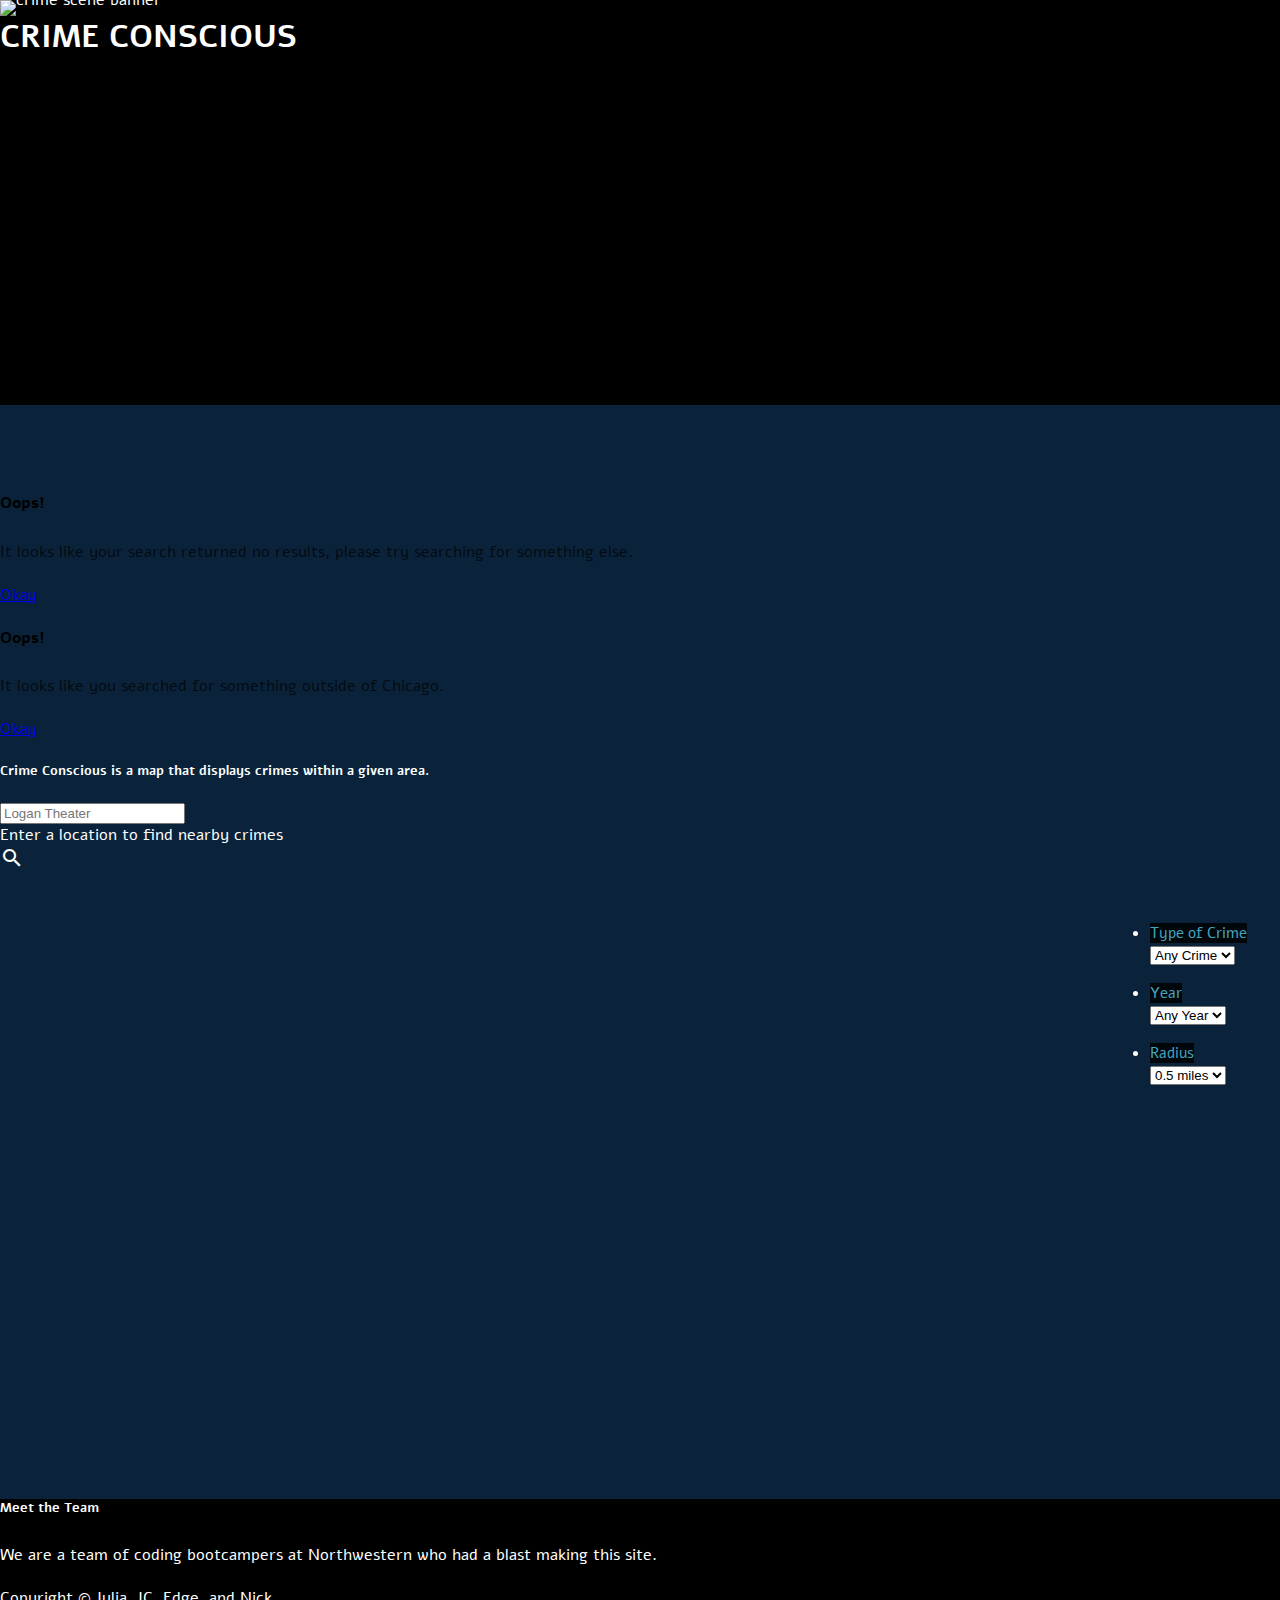
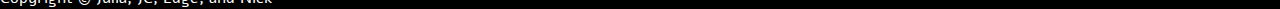
==== commit 7dcba158: "changes to the error modals" ====
--- a/index.html
+++ b/index.html
@@ -40,7 +40,7 @@
   <div id="modal1" class="modal">
     <div class="modal-content">
       <h4>Oops!</h4>
-      <p id="modalp">It looks like your search returned no results, try something something...</p>
+      <p id="modalp">It looks like your search returned no results, please try searching for something else.</p>
     </div>
     <div class="modal-footer">
       <a href="#!" class="modal-action modal-close waves-effect waves-green btn-flat">Okay</a>
